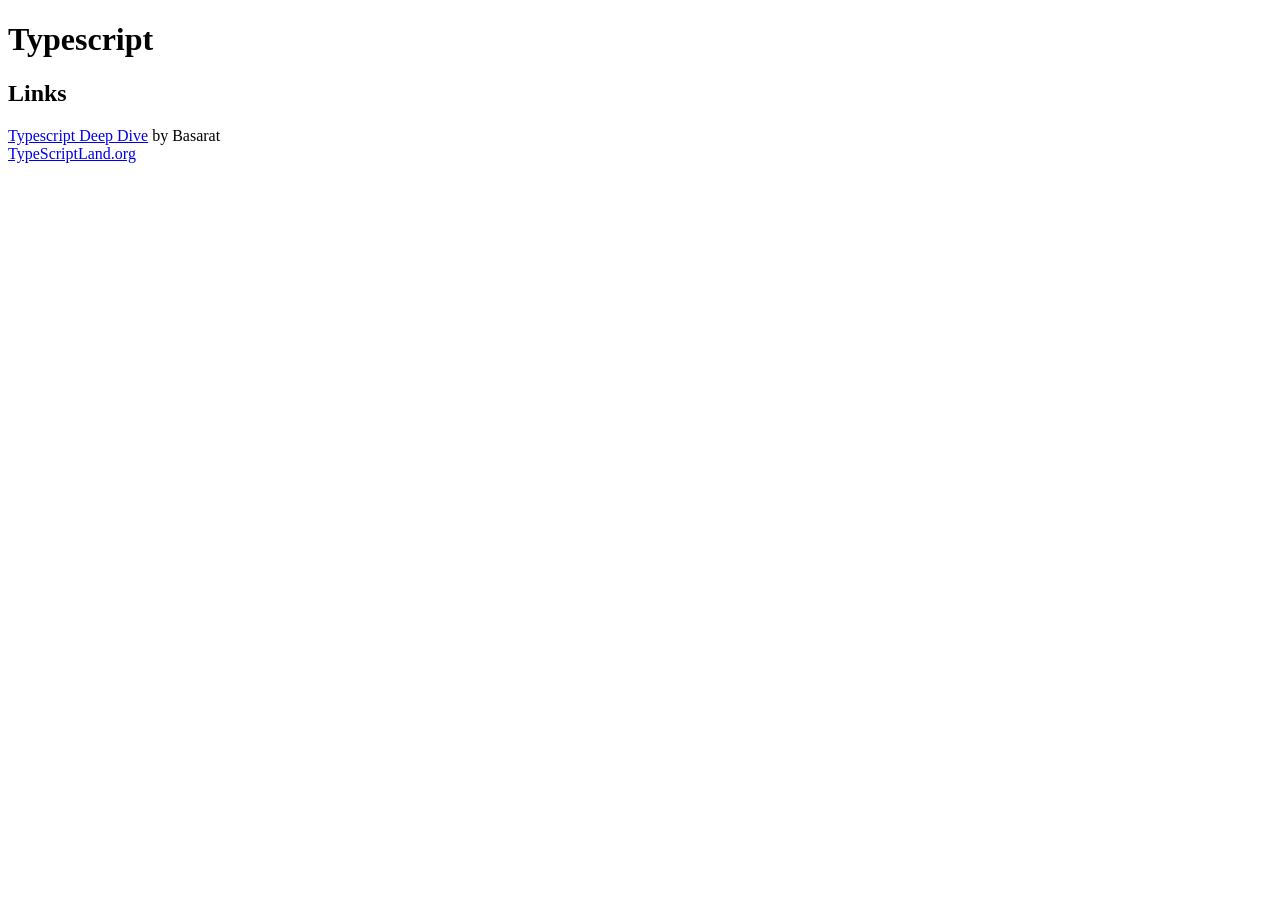
==== docs/index.htm @ d807635c "restructuring, moved files to docs folder" ====
﻿<!DOCTYPE html>
<html lang="en-US"><head>
<meta charset="utf-8">
<meta name="viewport" content="width=device-width, initial-scale=1.0">
<meta name="template-info" file-name="empty.htm" version="2022-01-17" editor="usp" />
<meta name="author" content="usp" />
<meta name="creation-date" content="2021-10-21" />
<meta name="editor" content="usp" />
<meta name="change-date" content="2021-10-21" />
<meta name="version" content="1" />
<meta name="categories" content="Programming > Typescript" />
<meta name="tags" content="programming, language, typescript" />
<meta name="description" content="Typescript learning resources and cheat-sheet." />

<link rel="stylesheet" href="/inc/page.css" />
 
<title>Programming - Typescript</title>

</head><body><header id="page-header"></header><div id="main-toolbar"></div><main id="page-content">

<h1>Typescript</h1>

<p id="page-abstract"></p>

<h2 cbc>Links</h2><div>

<dl class="link-list">
<dt><a href="https://basarat.gitbook.io/typescript/getting-started">Typescript Deep Dive</a> by Basarat</dt>
<dt><a href="https://www.typescriptlang.org/docs/">TypeScriptLand.org</a></dt>
</dl>

<!-- h2 Links --></div>


</main><script type="module" src="/inc/page.js" ></script></body></html>
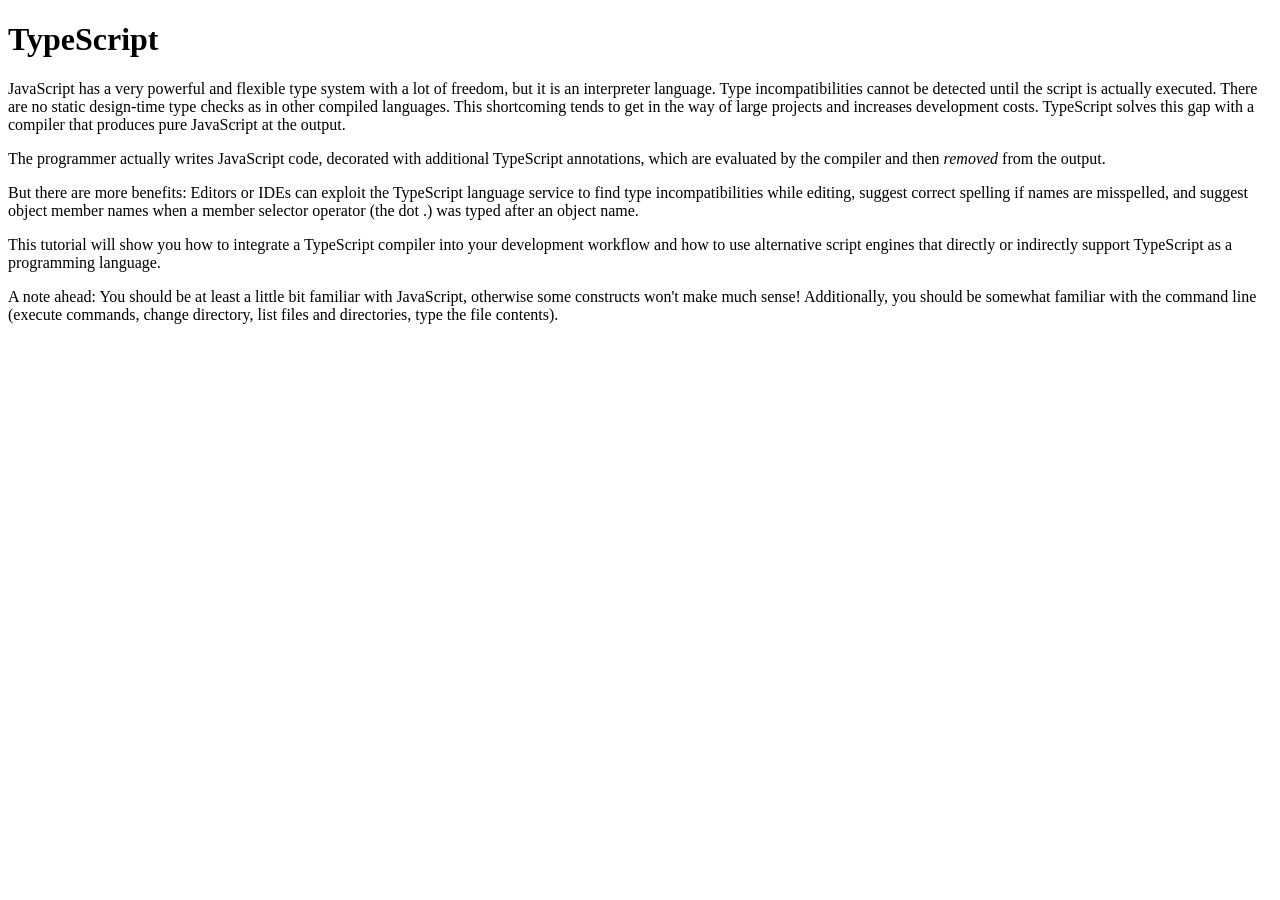
==== commit 84506a42: "initial updates" ====
--- a/docs/index.htm
+++ b/docs/index.htm
@@ -2,34 +2,34 @@
 <html lang="en-US"><head>
 <meta charset="utf-8">
 <meta name="viewport" content="width=device-width, initial-scale=1.0">
-<meta name="template-info" file-name="empty.htm" version="2022-01-17" editor="usp" />
-<meta name="author" content="usp" />
-<meta name="creation-date" content="2021-10-21" />
-<meta name="editor" content="usp" />
-<meta name="change-date" content="2021-10-21" />
+<meta name="template-info" file-name="empty.htm" version="2022-02-09" editor="USP" />
+<meta name="author" content="USP" />
+<meta name="creation-date" content="2022-09-14" />
+<meta name="editor" content="USP" />
+<meta name="change-date" content="2022-09-14" />
 <meta name="version" content="1" />
-<meta name="categories" content="Programming > Typescript" />
-<meta name="tags" content="programming, language, typescript" />
-<meta name="description" content="Typescript learning resources and cheat-sheet." />
+<meta name="categories" content="Programming > Language > TypeScript" />
+<meta name="tags" content="TypeScript, introduction, tutorial." />
+<meta name="description" content='<i>JavaScript</i> is a very successful programming language and has been around since the early days of the WWW. So, why another language that sits "on top" of JavaScript?' />
 
 <link rel="stylesheet" href="/inc/page.css" />
  
-<title>Programming - Typescript</title>
+<title>TypeScript</title>
 
 </head><body><header id="page-header"></header><div id="main-toolbar"></div><main id="page-content">
 
-<h1>Typescript</h1>
+<h1>TypeScript</h1>
 
 <p id="page-abstract"></p>
 
-<h2 cbc>Links</h2><div>
+<p>JavaScript has a very powerful and flexible type system with a lot of freedom, but it is an interpreter language. Type incompatibilities cannot be detected until the script is actually executed. There are no static design-time type checks as in other compiled languages. This shortcoming tends to get in the way of large projects and increases development costs. TypeScript solves this gap with a compiler that produces pure JavaScript at the output.</p>
 
-<dl class="link-list">
-<dt><a href="https://basarat.gitbook.io/typescript/getting-started">Typescript Deep Dive</a> by Basarat</dt>
-<dt><a href="https://www.typescriptlang.org/docs/">TypeScriptLand.org</a></dt>
-</dl>
+<p>The programmer actually writes JavaScript code, decorated with additional TypeScript annotations, which are evaluated by the compiler and then <em>removed</em> from the output.</p>
 
-<!-- h2 Links --></div>
+<p>But there are more benefits: Editors or IDEs can exploit the TypeScript language service to find type incompatibilities while editing, suggest correct spelling if names are misspelled, and suggest object member names when a member selector operator (the dot .) was typed after an object name.</p>
 
+<p>This tutorial will show you how to integrate a TypeScript compiler into your development workflow and how to use alternative script engines that directly or indirectly support TypeScript as a programming language.</p>
 
-</main><script type="module" src="/inc/page.js" ></script></body></html>+<p>A note ahead: You should be at least a little bit familiar with JavaScript, otherwise some constructs won't make much sense! Additionally, you should be somewhat familiar with the command line (execute commands, change directory, list files and directories, type the file contents).</p>
+
+</main><footer id="page-footer"></footer><script type="module" src="/inc/page.js" ></script></body></html>
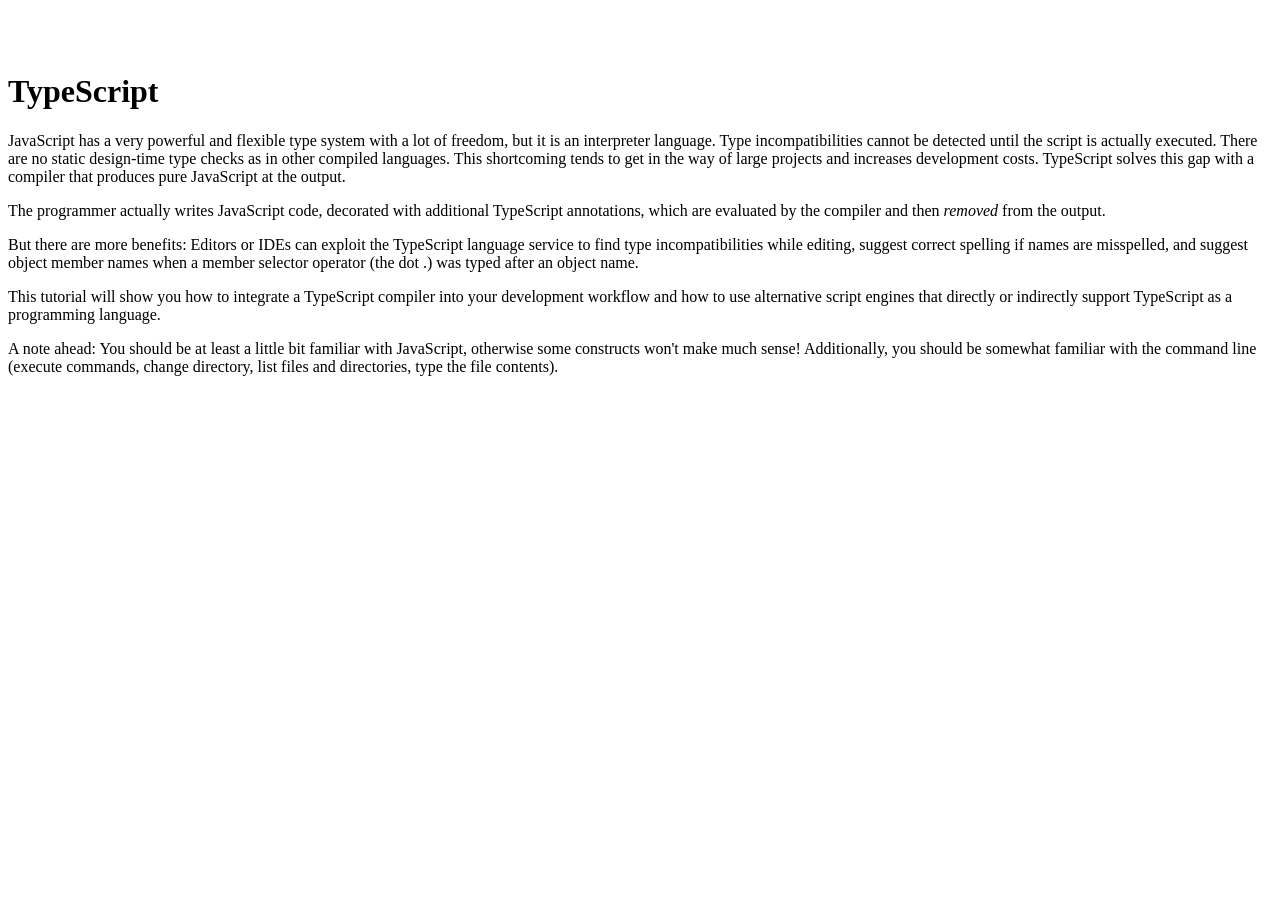
==== commit 841fca8d: "Function annotations written" ====
--- a/docs/index.htm
+++ b/docs/index.htm
@@ -16,7 +16,7 @@
  
 <title>TypeScript</title>
 
-</head><body><header id="page-header"></header><div id="main-toolbar"></div><main id="page-content">
+</head><body><header id="page-header"><object data="title.svg" type="image/svg+xml" style="height : 100% ; margin-left : 160px"></object></header><div id="main-toolbar"></div><main id="page-content">
 
 <h1>TypeScript</h1>
 
